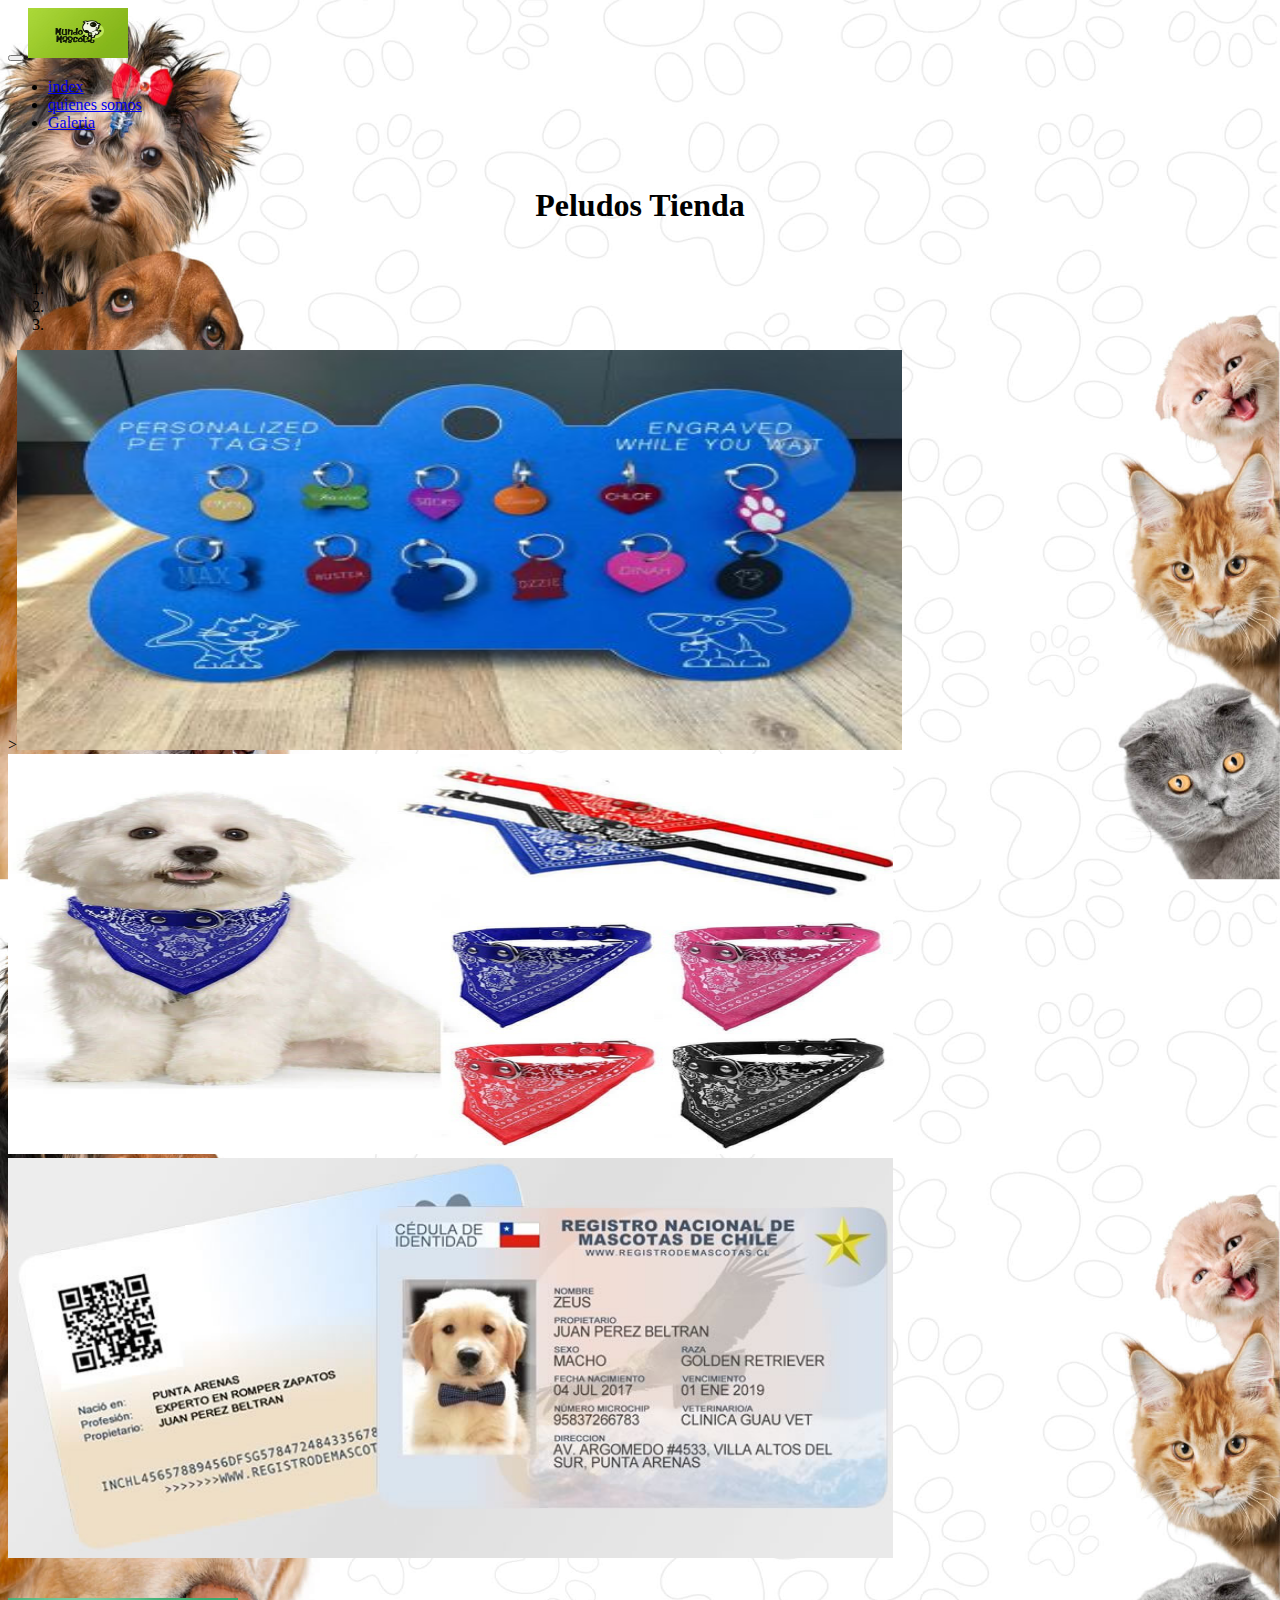
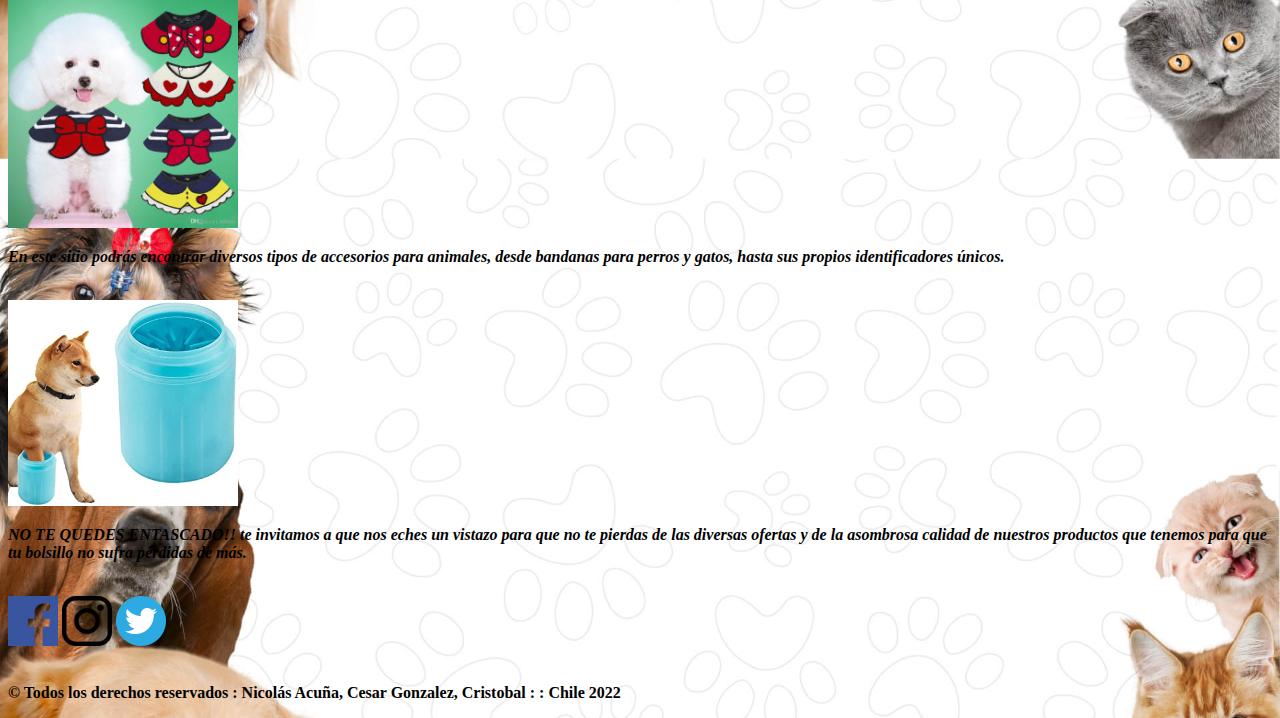
==== index.html @ 5c62039b "implementacion quienes somos" ====
<!DOCTYPE html>
<html>

<head>
    <title>Musica</title>
    <meta charset="utf-8" />
    <meta name="viewport" content="width=device-width, initial-scale=1, shrink-to-fit=no" />
    <link href="https://cdn.jsdelivr.net/npm/bootstrap@5.1.3/dist/css/bootstrap.min.css" rel="stylesheet" integrity="sha384-1BmE4kWBq78iYhFldvKuhfTAU6auU8tT94WrHftjDbrCEXSU1oBoqyl2QvZ6jIW3" crossorigin="anonymous" />
    <link rel="stylesheet" href="css/style.css" />
</head>

<body>


    <nav class="navbar navbar-expand-sm navbar-light bg-white">
        <button class="navbar-toggler" type="button" data-toggle="collapse" data-target="#opciones">
      <span class="navbar-toggler-icon"></span>
    </button>

        <a class="navbar-brand" href="#">
            <img src="img/Logo.jpg" width="100" height="50" alt="" />
        </a>
        <div class="collapse navbar-collapse" id="opciones">
            <ul class="navbar-nav">
                <li class="nav-item">
                    <a class=" nav-link" href="index.html">index</a>
                </li>
                <li class="nav-item">
                    <a class="nav-link " href="quienessomos.html">quienes somos</a>
                </li>
                <li class="nav-item">
                    <a class="nav-link" href="galeria.html">Galeria</a>
                </li>


            </ul>
        </div>
    </nav>
    <br>
    <h1 align="center"> Peludos Tienda </h1>
    <br />
    <div class="container-fluid">
        <div id="carousel1" class="carousel slide" data-ride="carousel">
            <ol class="carousel-indicators">
                <li data-target="#carousel1" data-slide-to="0" class="active"></li>
                <li data-target="#carousel1" data-slide-to="1"></li>
                <li data-target="#carousel1" data-slide-to="2"></li>
            </ol>
            <div class="carousel-inner">
                <div class="carousel-item active">
                    ><img class="d-block mx-auto imagen" src="img/chapa.2.jpeg" alt="" />
                </div>
                <div class="carousel-item">
                    <img class="d-block mx-auto imagen" src="img/perro.1.jpg" alt="" />
                </div>
                <div class="carousel-item">
                    <img class="d-block mx-auto imagen" src="img/carnet-tipo.jpg" alt="" />
                </div>
            </div>
            <a class="carousel-control-prev" href="#carousel1" data-slide="prev">
                <span class="carousel-control-prev-icon" aria-hidden="true"></span>
            </a>
            <a class="carousel-control-next" href="#carousel1" data-slide="next">
                <span class="carousel-control-next-icon" aria-hidden="true"></span>
            </a>
        </div>
    </div>
    <br>
    <br>

    <div class="container">
        <div class="d-flex gap-3 justify-content-center align-items-center flex-row border border-dark bg-light">


            <img class="pepo" src="img/pepo.jpg" alt="imagen no disponible.">

            <p class=""> <em>
          En este sitio podrás encontrar diversos tipos de accesorios para animales, desde bandanas para perros y gatos,
          hasta sus propios identificadores únicos.

      </p></em>

        </div>
        <br>
        <div class="d-flex justify-content-center align-items-center flex-row-reverse border border-dark bg-light">
            <img class="entascado" src="img/entascado.jpg" alt="">

            <p class="p-3"> <em> NO TE QUEDES ENTASCADO!! te invitamos a que nos eches un vistazo para que no te pierdas de las diversas
          ofertas y de la asombrosa calidad de nuestros productos que tenemos para que tu bolsillo no sufra pérdidas de
          más.</p></em>

        </div>
        <br>
    </div>

    <div class="lolxd container-fluid bg-white text-center p-3">
        <div class="container d-flex justify-content-evenly ">
            <a href="https://www.facebook.com"><img class="imagen-footer" src="/img/facebook.png" alt="facebook"></a>
            <a href="https://www.instagram.com"><img class="imagen-footer" src="/img/logoinsta.png" alt="instagram"></a>
            <a href="https://www.twitter.com"> <img class="imagen-footer" src="/img/twitter-logo.png" alt="twitter"></a>
        </div>
        <br>
        <p class="small">&copy; Todos los derechos reservados : Nicolás Acuña, Cesar Gonzalez, Cristobal : : Chile 2022 </p>
    </div>



    <script src="https://code.jquery.com/jquery-3.2.1.slim.min.js" integrity="sha384-KJ3o2DKtIkvYIK3UENzmM7KCkRr/rE9/Qpg6aAZGJwFDMVNA/GpGFF93hXpG5KkN" crossorigin="anonymous"></script>
    <script src="https://cdnjs.cloudflare.com/ajax/libs/popper.js/1.12.9/umd/popper.min.js" integrity="sha384-ApNbgh9B+Y1QKtv3Rn7W3mgPxhU9K/ScQsAP7hUibX39j7fakFPskvXusvfa0b4Q" crossorigin="anonymous"></script>
    <script src="https://maxcdn.bootstrapcdn.com/bootstrap/4.0.0/js/bootstrap.min.js" integrity="sha384-JZR6Spejh4U02d8jOt6vLEHfe/JQGiRRSQQxSfFWpi1MquVdAyjUar5+76PVCmYl" crossorigin="anonymous"></script>
</body>

</html>
---- css/style.css ----
body {
  background-image: url("/img/fondo.jpg");
  background-size: 100%;
}

.clase {
  text-align: right;
}

#caja {
  width: 300px;
  border: 15px solid rgb(161, 211, 161);
  padding: 20px;
  margin: 20px;
}

.imagen {
  height: 25rem;
  /* width: 50rem; */
  width: 70%;
}

p {
  font-weight: bolder;
}

.pepo {
  max-width: 230px;
  max-height: 230px;
}

.entascado {
  max-width: 230px;
  max-height: 230px;
}

.lolxd {
  color: rgb(0, 0, 0);
}

.imagen-footer {
  width: 50px;
}
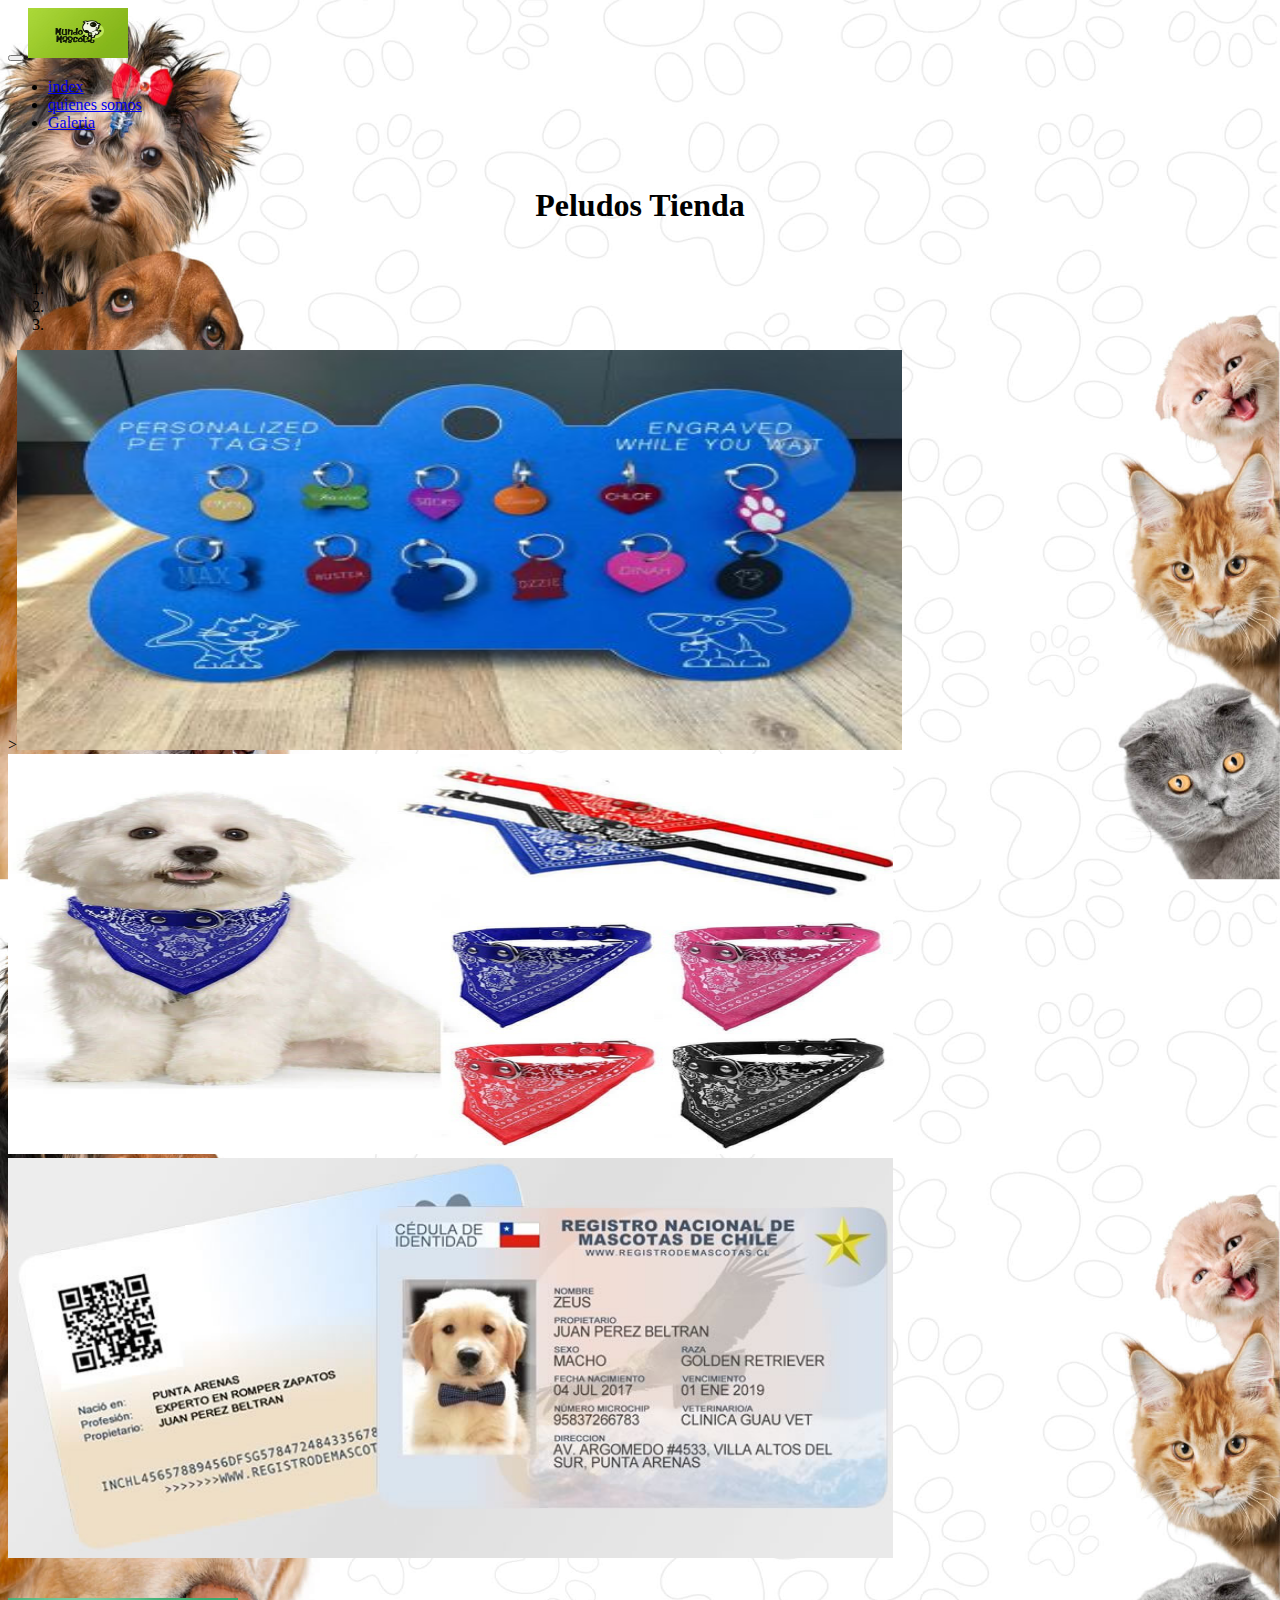
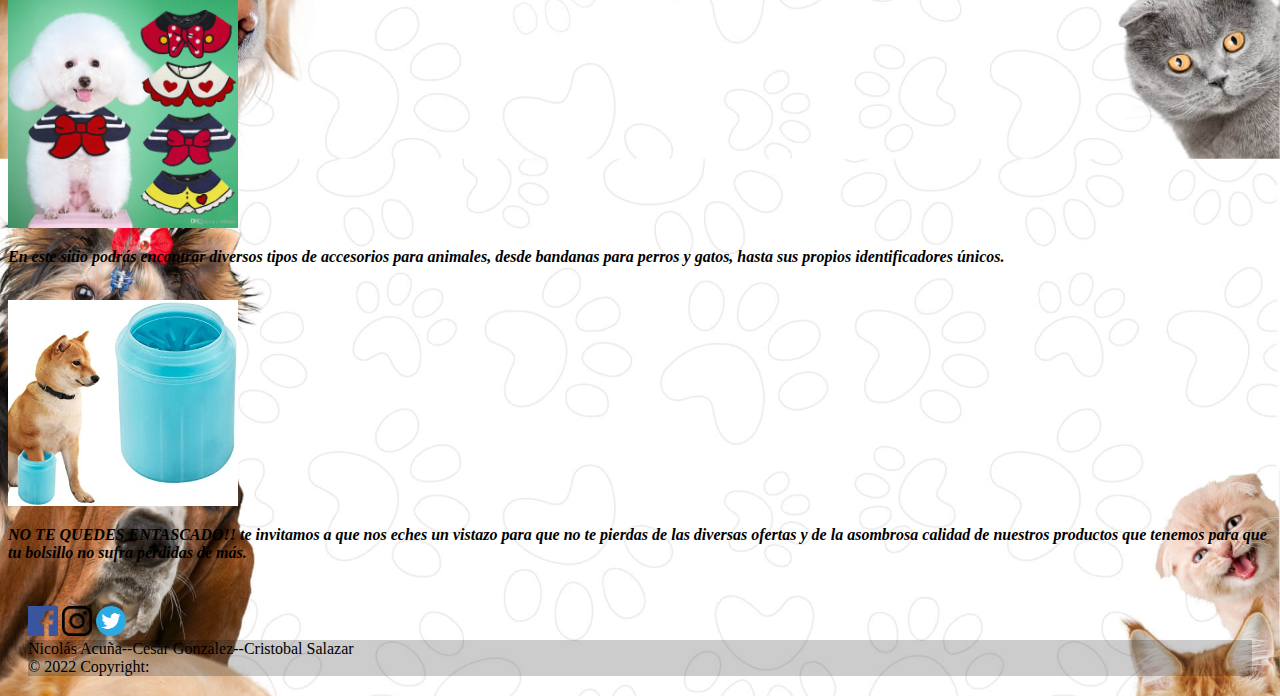
==== commit e28a99be: "retoque2" ====
--- a/index.html
+++ b/index.html
@@ -2,7 +2,7 @@
 <html>
 
 <head>
-    <title>Musica</title>
+    <title>Pagina inicio</title>
     <meta charset="utf-8" />
     <meta name="viewport" content="width=device-width, initial-scale=1, shrink-to-fit=no" />
     <link href="https://cdn.jsdelivr.net/npm/bootstrap@5.1.3/dist/css/bootstrap.min.css" rel="stylesheet" integrity="sha384-1BmE4kWBq78iYhFldvKuhfTAU6auU8tT94WrHftjDbrCEXSU1oBoqyl2QvZ6jIW3" crossorigin="anonymous" />
@@ -93,17 +93,28 @@
         <br>
     </div>
 
-    <div class="lolxd container-fluid bg-white text-center p-3">
-        <div class="container d-flex justify-content-evenly ">
-            <a href="https://www.facebook.com"><img class="imagen-footer" src="/img/facebook.png" alt="facebook"></a>
-            <a href="https://www.instagram.com"><img class="imagen-footer" src="/img/logoinsta.png" alt="instagram"></a>
-            <a href="https://www.twitter.com"> <img class="imagen-footer" src="/img/twitter-logo.png" alt="twitter"></a>
+
+    <div class="row">
+        <div class="container">
+            <footer class="bg-light text-center text-black">
+                <div class="container p-4 pb-0">
+                    <section class="mb-3">
+                        <!--  facebook -->
+                        <a class="btn btn-outline-light btn-floating m-1" href="#!" role="button"><i
+                                class="fab fa-facebook-f"><img src="img/facebook.png" width="30px"></i></a>
+                        <!-- instagram -->
+                        <a class="btn btn-outline-light btn-floating m-1" href="#!" role="button"><i
+                                class="fab fa-instagram"><img src="img/logoinsta.png" width="30px"></i></a>
+                        <!-- twitter -->
+                        <a class="btn btn-outline-light btn-floating m-1" href="#!" role="button"><i
+                                class="fab fa-twitter"><img src="img/twitter-logo.png" width="30px"></i></a>
+                </div>
+                <div class="text-center p-3" style="background-color: rgba(0, 0, 0, 0.2);">
+                    Nicolás Acuña--Cesar Gonzalez--Cristobal Salazar<br>
+                    © 2022 Copyright:
+                </div>
+            </footer>
         </div>
-        <br>
-        <p class="small">&copy; Todos los derechos reservados : Nicolás Acuña, Cesar Gonzalez, Cristobal : : Chile 2022 </p>
-    </div>
-
-
 
     <script src="https://code.jquery.com/jquery-3.2.1.slim.min.js" integrity="sha384-KJ3o2DKtIkvYIK3UENzmM7KCkRr/rE9/Qpg6aAZGJwFDMVNA/GpGFF93hXpG5KkN" crossorigin="anonymous"></script>
     <script src="https://cdnjs.cloudflare.com/ajax/libs/popper.js/1.12.9/umd/popper.min.js" integrity="sha384-ApNbgh9B+Y1QKtv3Rn7W3mgPxhU9K/ScQsAP7hUibX39j7fakFPskvXusvfa0b4Q" crossorigin="anonymous"></script>
--- a/css/style.css
+++ b/css/style.css
@@ -34,10 +34,9 @@
   max-height: 230px;
 }
 
-.lolxd {
-  color: rgb(0, 0, 0);
-}
+.row {
 
-.imagen-footer {
-  width: 50px;
-}
+  margin: 0px 10px 10px 10px;
+  padding: 10px;
+
+}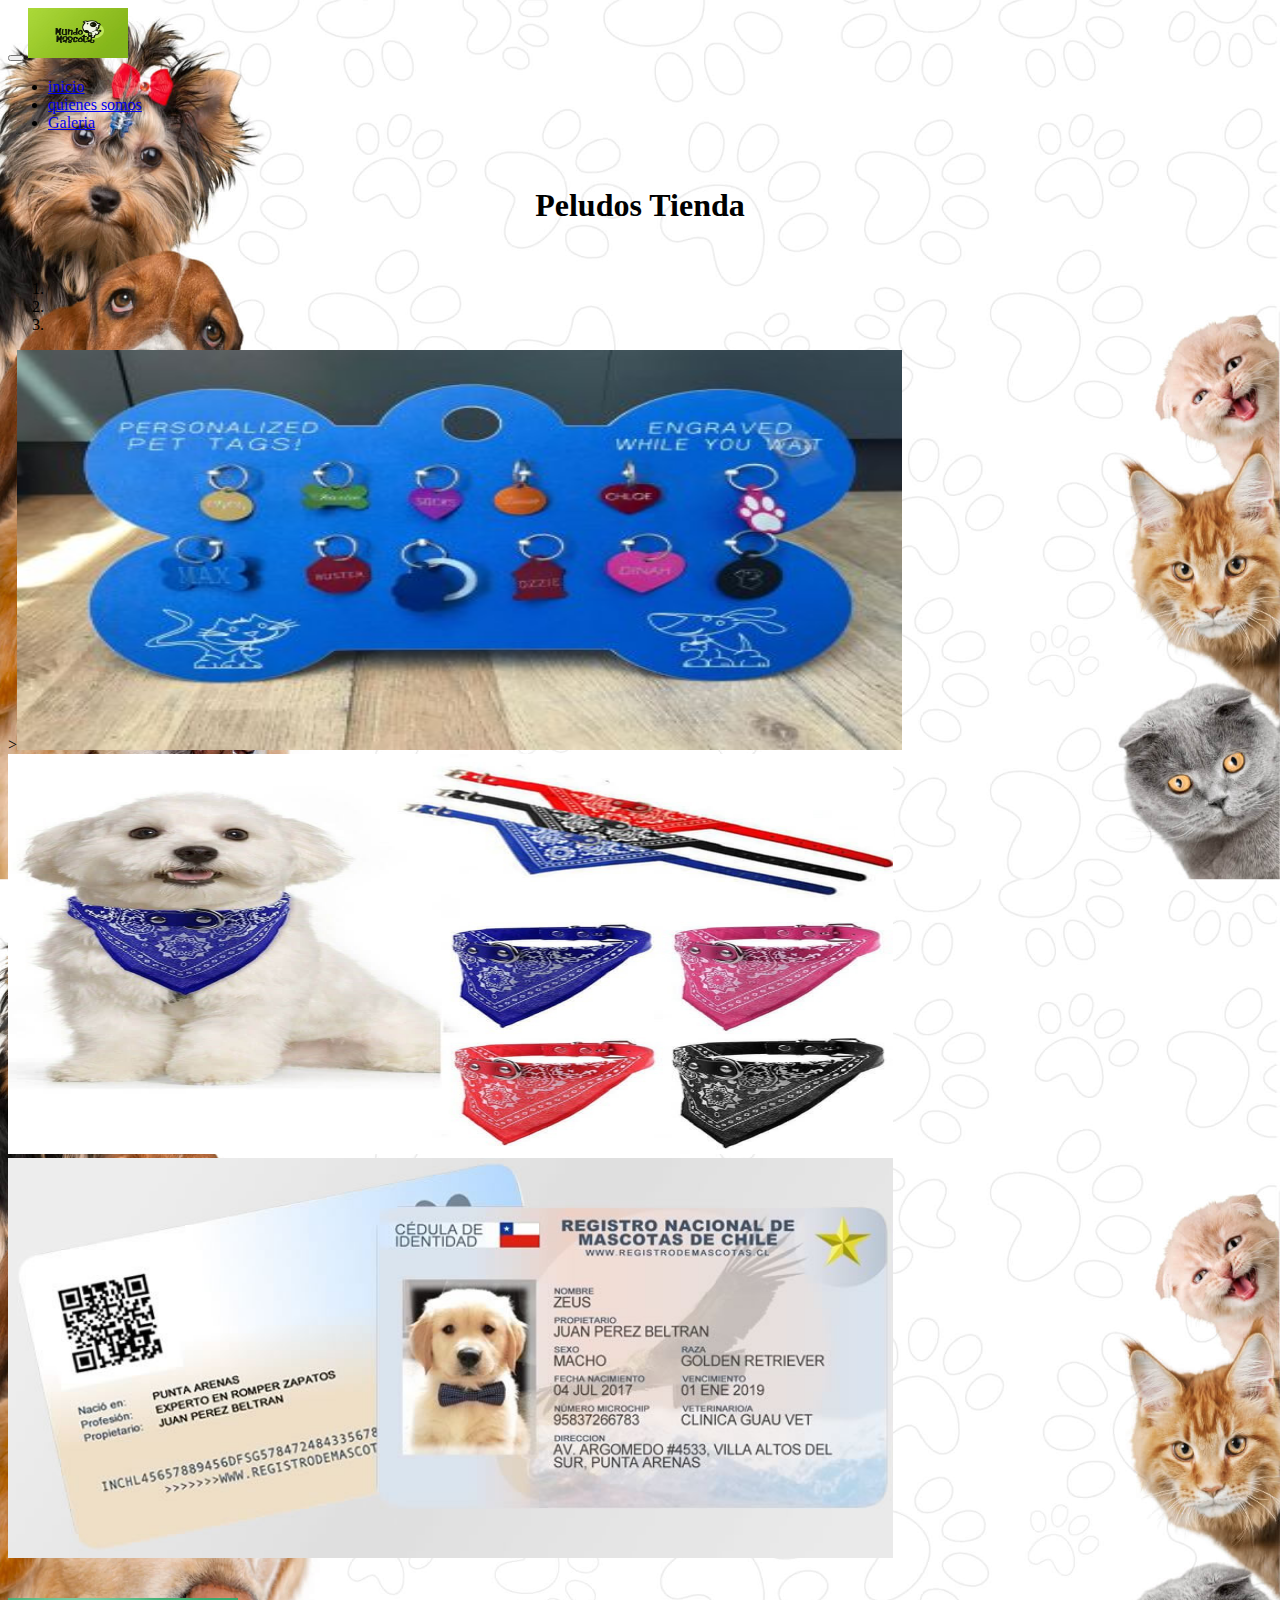
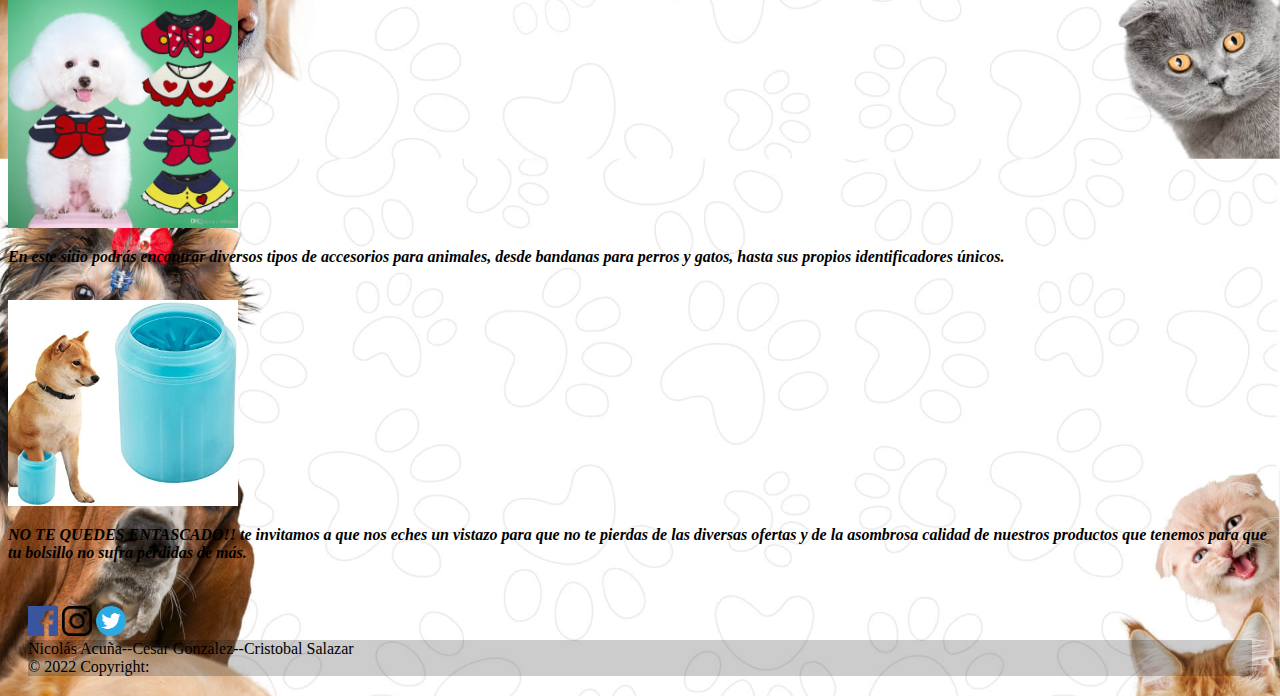
==== commit 1d837f96: "retoquefial2" ====
--- a/index.html
+++ b/index.html
@@ -11,11 +11,11 @@
 
 <body>
 
-
+    <!-- esto es la barra de tareas -->
     <nav class="navbar navbar-expand-sm navbar-light bg-white">
         <button class="navbar-toggler" type="button" data-toggle="collapse" data-target="#opciones">
-      <span class="navbar-toggler-icon"></span>
-    </button>
+            <span class="navbar-toggler-icon"></span>
+        </button>
 
         <a class="navbar-brand" href="#">
             <img src="img/Logo.jpg" width="100" height="50" alt="" />
@@ -23,7 +23,7 @@
         <div class="collapse navbar-collapse" id="opciones">
             <ul class="navbar-nav">
                 <li class="nav-item">
-                    <a class=" nav-link" href="index.html">index</a>
+                    <a class=" nav-link" href="index.html">inicio</a>
                 </li>
                 <li class="nav-item">
                     <a class="nav-link " href="quienessomos.html">quienes somos</a>
